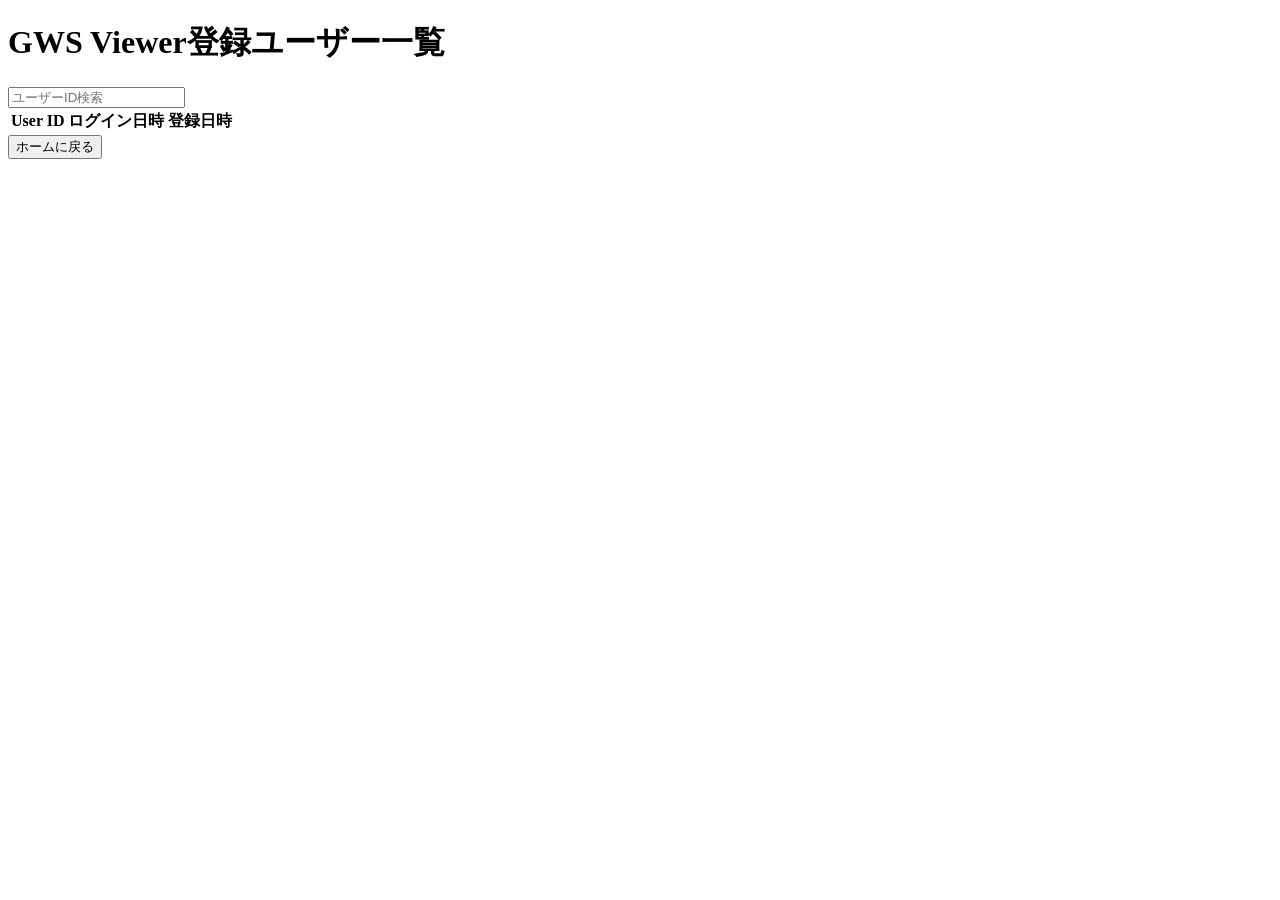
==== users.html @ 26f86823 "Update users.html Add log-in date column in 'users-table'" ====
<!DOCTYPE html>
<html lang="ja">
<head>
  <meta charset="UTF-8" />
  <meta name="viewport" content="width=device-width, initial-scale=1.0" />
  <title>GWS Viewer登録ユーザー一覧</title>
  <link rel="stylesheet" href="css/style.css" />
</head>
<body>
  <div class="container">
    <h1>GWS Viewer登録ユーザー一覧</h1>

    <input type="text" id="search" placeholder="ユーザーID検索" />

    <table id="users-table">
      <thead>
        <tr>
          <th>User ID</th>
          <th>ログイン日時</th>
          <th>登録日時</th>
        </tr>
      </thead>
      <tbody>
        <!-- Users will be populated here -->
      </tbody>
    </table>

    <button onclick="location.href='index.html'">ホームに戻る</button>
  </div>

  <script src="js/users.js"></script>
</body>
</html>
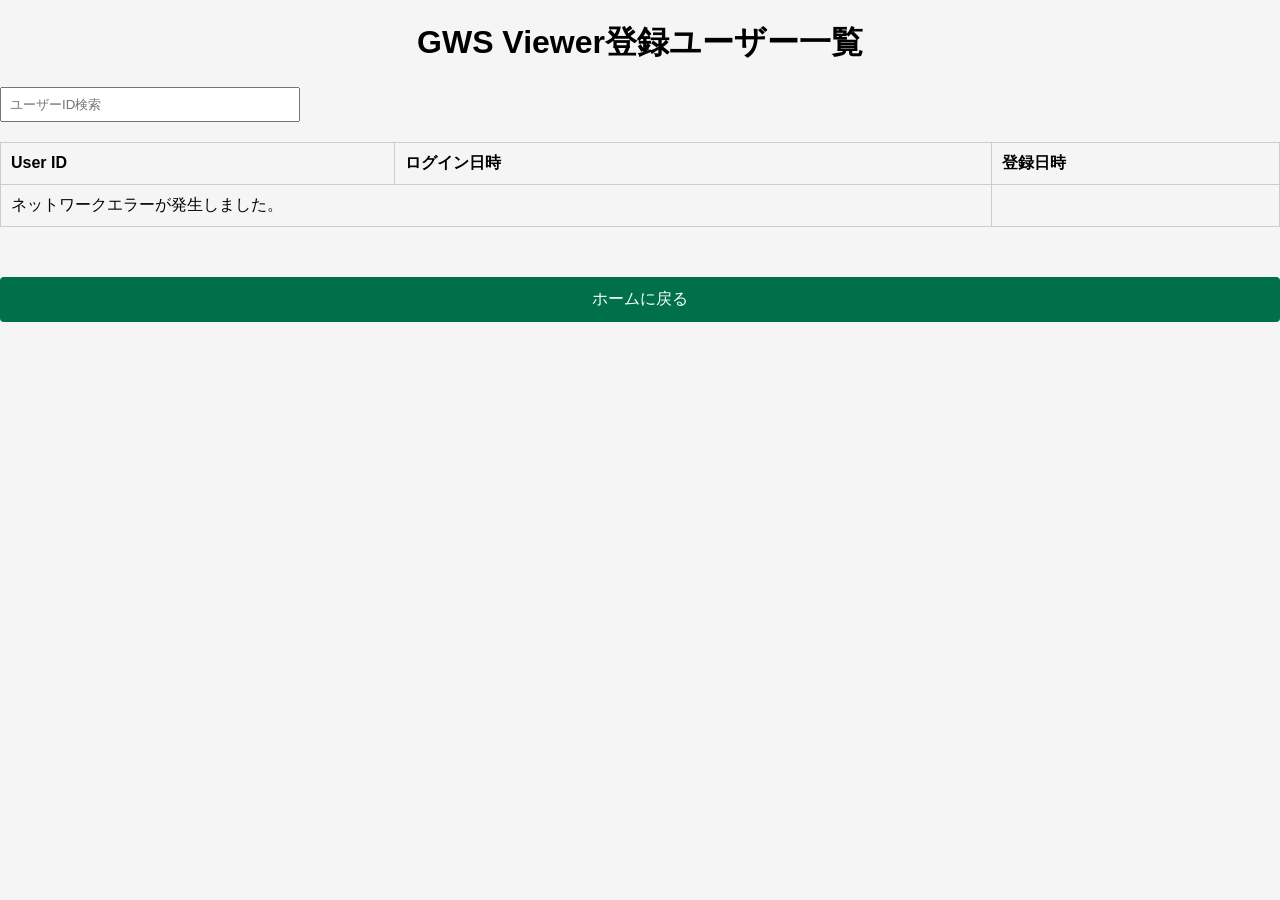
==== commit 203186ff: "Update users.html Updated class" ====
--- a/users.html
+++ b/users.html
@@ -7,7 +7,7 @@
   <link rel="stylesheet" href="css/style.css" />
 </head>
 <body>
-  <div class="container">
+  <div class="container_users">
     <h1>GWS Viewer登録ユーザー一覧</h1>
 
     <input type="text" id="search" placeholder="ユーザーID検索" />
--- a/css/style.css
+++ b/css/style.css
@@ -0,0 +1,85 @@
+body {
+  font-family: sans-serif;
+  background-color: #f5f5f5;
+  margin: 0;
+  padding: 0;
+}
+
+.container_index {
+  max-width: 400px;
+  margin: 80px auto;
+  padding: 30px;
+  background: #fff;
+  border-radius: 8px;
+  box-shadow: 0 2px 8px rgba(0, 0, 0, 0.1);
+}
+
+.container_user {
+  max-width: 540px;
+  margin: 80px auto;
+  padding: 30px;
+  background: #fff;
+  border-radius: 8px;
+  box-shadow: 0 2px 8px rgba(0, 0, 0, 0.1);
+}
+
+h1 {
+  text-align: center;
+}
+
+label {
+  display: block;
+  margin-top: 20px;
+  font-weight: bold;
+}
+
+input[type="text"],
+input[type="password"] {
+  width: 100%;
+  padding: 10px;
+  margin-top: 5px;
+  box-sizing: border-box;
+}
+
+button {
+  margin-top: 30px;
+  width: 100%;
+  padding: 12px;
+  background-color: #00704a;
+  color: white;
+  border: none;
+  border-radius: 4px;
+  font-size: 16px;
+  cursor: pointer;
+}
+
+button:hover {
+  background-color: #005c3d;
+}
+
+#message {
+  margin-top: 20px;
+  text-align: center;
+}
+
+table {
+  border-collapse: collapse;
+  width: 100%;
+  margin: 20px 0;
+}
+
+table, th, td {
+  border: 1px solid #ccc;
+}
+
+th, td {
+  padding: 10px;
+  text-align: left;
+}
+
+#search {
+  width: 300px;
+  padding: 8px;
+  margin-bottom: 20px;
+  display: block;
+}
